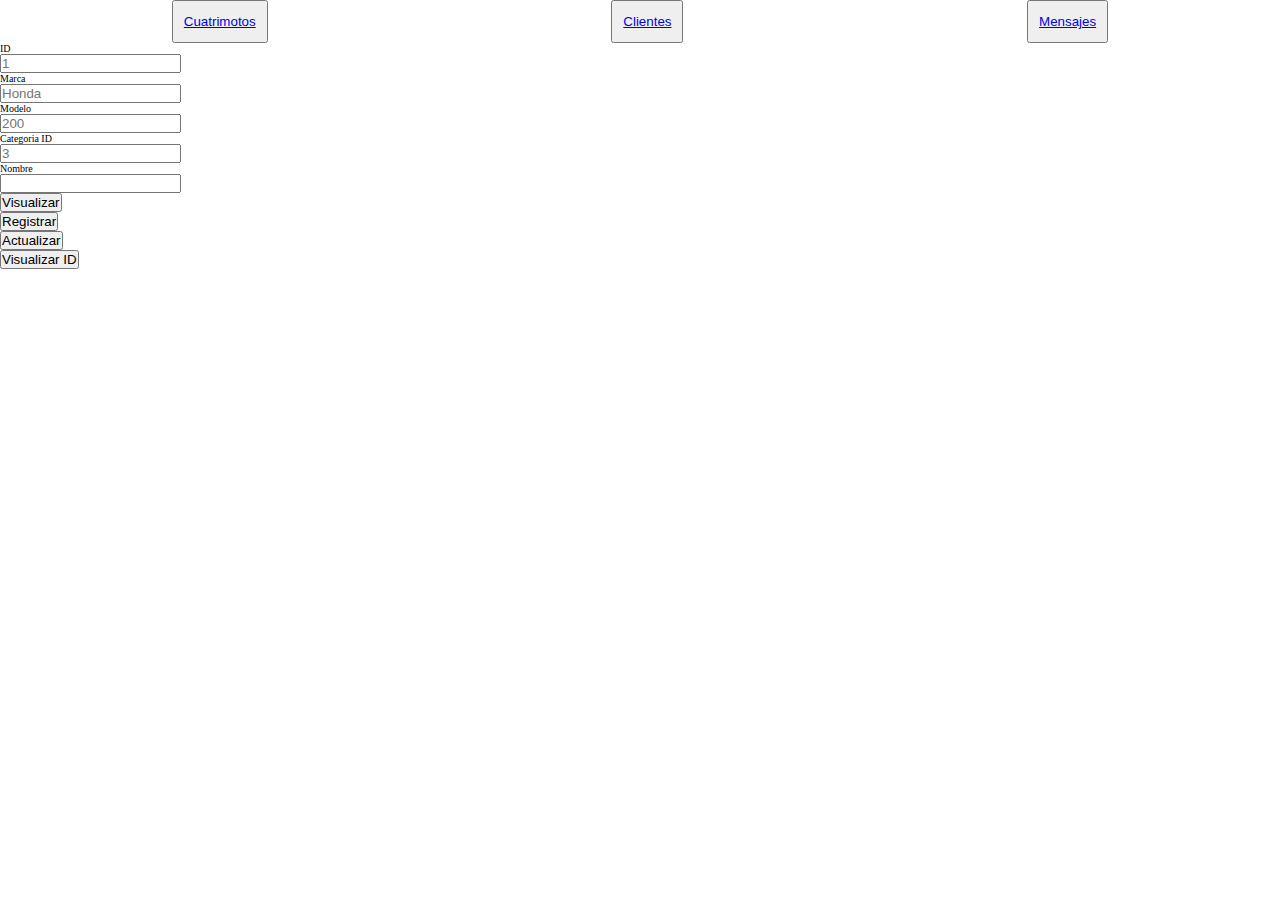
==== quadbike.html @ 3da48a6e "arreglado problema al visualizar por id" ====
<!DOCTYPE html>
<html lang="es">
    <head>
        <meta charset="UTF-8">
        <meta name="description" content="Challenge 2">
        <title>Quadbike</title>
        <meta name="robots" content="index, follow">
        <meta name="viewport" content="width=device-width, initial-scale=1.0">
        <link rel="preconnect" href="https://fonts.googleapis.com">
        <link rel="preconnect" href="https://fonts.gstatic.com" crossorigin>
        <link href="https://fonts.googleapis.com/css2?family=Open+Sans:wght@500;700&display=swap" rel="stylesheet">
        <link rel="stylesheet" href="./styles/style.css">
        <script src="https://ajax.googleapis.com/ajax/libs/jquery/3.6.1/jquery.min.js"></script>
    </head>
    <body>
    <header>
        <section>
            <nav class="header-menu">
                <button class="btn-menu">
                    <a href="./quadbike.html">Cuatrimotos</a>
                </button>
                <button class="btn-menu">
                    <a href="./client.html">Clientes</a>
                </button>
                <button class="btn-menu">
                    <a href="./message.html">Mensajes</a>
                </button>
            </nav>
        </section>
    </header>
    <main>
        <div class="main-form">
            <ul>
                <li>
                    <label for="idQuadbike" class="label-form">ID</label>
                    <br>
                    <input id="idQuadbike" type="text" class="input-form" placeholder="1">
                </li>
                <li>
                    <label for="brandQuadbike" class="label-form">Marca</label>
                    <br>
                    <input id="brandQuadbike" type="text" class="input-form" placeholder="Honda">
                </li>
                <li>
                    <label for="modelQuadbike" class="label-form">Modelo</label>
                    <br>
                    <input id="modelQuadbike" type="text" class="input-form" placeholder="200">
                </li>
                <li>
                    <label for="category_id" class="label-form">Categoria ID</label>
                    <br>
                    <input id="category_id" type="text" class="input-form" placeholder="3">
                </li>
                <li>
                    <label for="nameQuadbike" class="label-form">Nombre</label>
                    <br>
                    <input id="nameQuadbike" type="text" class="input-form" placeholder="">
                </li>
                <section class="container-btn">
                    <li>
                        <button onclick="getQuadbikes()" class="btn-visualize">Visualizar</button>
                    </li>
                    <li>
                        <button onclick="saveQuadbike()" class="btn-register">Registrar</button>
                    </li>
                    <li>
                        <button onclick="updateQuadbike()" class="btn-update">Actualizar</button>
                    </li>
                    <li>
                        <button onclick="getId()" class="btn-id">Visualizar ID</button>
                    </li>
                </section>
            </ul>
            
        </div>
    </main>
    <footer>

    </footer>
        <section class="show-results">
            <div class="list" id="listQuadbike"></div>
        </section>
        <script src="./scripts/quadbike.js"></script>
    </body>
</html>
---- styles/style.css ----
*
{
    box-sizing: border-box;
    margin: 0;
    padding: 0;
}

html
{
    font-size: 62.5%;
}

.header-menu
{
    display: flex;
    justify-content: space-around;
    
}

.btn-menu
{
    padding-top: 5px;
    padding: 12px 10px;
}

main
{
    width: 100%;
}

.container-quadbike
{
    display: flex;
    justify-content: center;
    width: 100%;
}


.container-quadbike img
{

    padding-bottom: 35px;
    width: 40%;
    min-width: 250px;
}
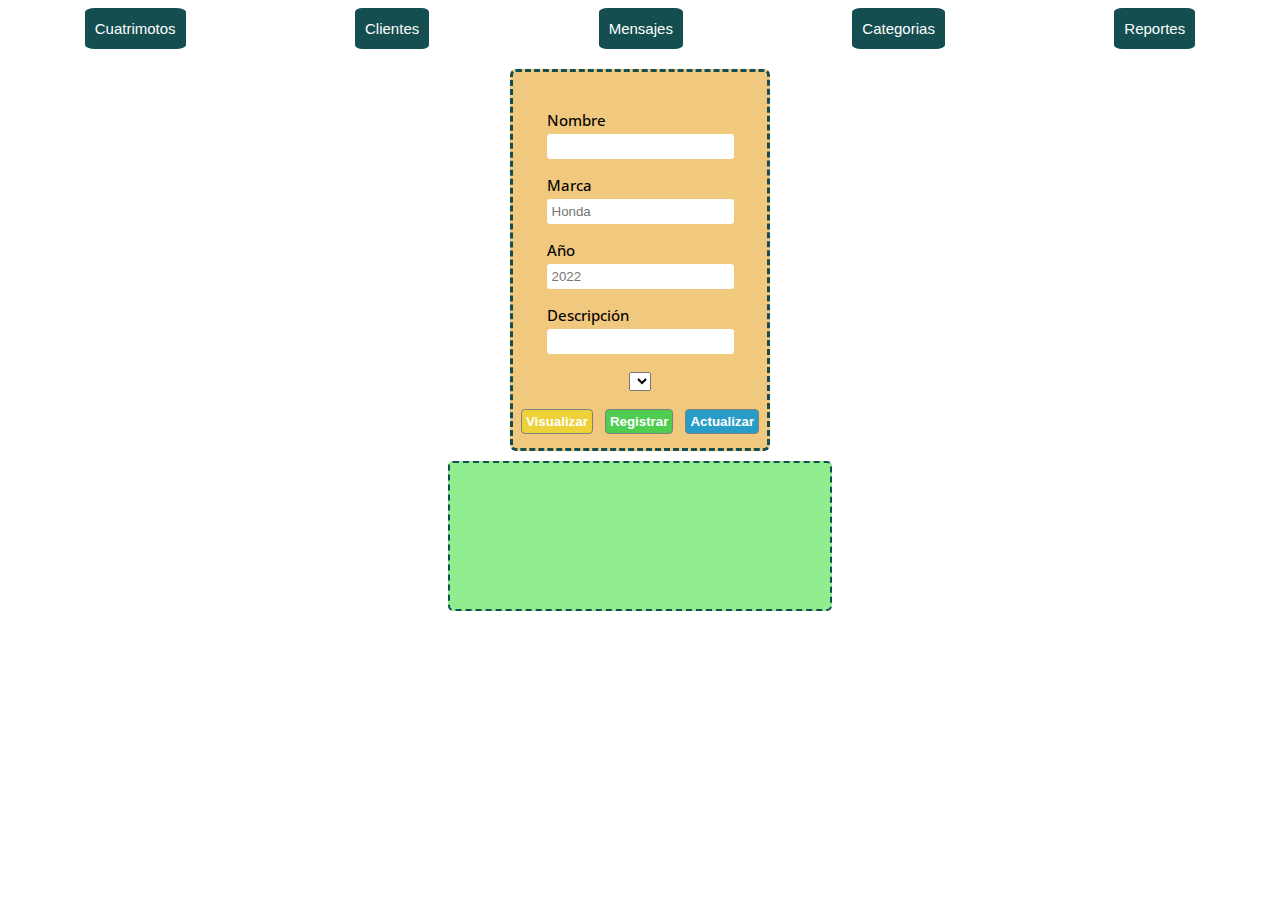
==== commit 6b8fef84: "Reto 5 front para el servidor" ====
--- a/quadbike.html
+++ b/quadbike.html
@@ -25,6 +25,12 @@
                 <button class="btn-menu">
                     <a href="./message.html">Mensajes</a>
                 </button>
+                <button class="btn-menu">
+                    <a href="./category.html">Categorias</a>
+                </button>
+                <button class="btn-menu">
+                    <a href="./report.html">Reportes</a>
+                </button>
             </nav>
         </section>
     </header>
@@ -32,29 +38,35 @@
         <div class="main-form">
             <ul>
                 <li>
-                    <label for="idQuadbike" class="label-form">ID</label>
+                    <label hidden for="idQuadbike" class="label-form">ID</label>
                     <br>
-                    <input id="idQuadbike" type="text" class="input-form" placeholder="1">
+                    <input hidden id="idQuadbike" type="text" class="input-form" placeholder="1">
                 </li>
                 <li>
-                    <label for="brandQuadbike" class="label-form">Marca</label>
+                    <label for="name" class="label-form">Nombre</label>
                     <br>
-                    <input id="brandQuadbike" type="text" class="input-form" placeholder="Honda">
+                    <input id="name" type="text" class="input-form" placeholder="">
                 </li>
                 <li>
-                    <label for="modelQuadbike" class="label-form">Modelo</label>
+                    <label for="brand" class="label-form">Marca</label>
                     <br>
-                    <input id="modelQuadbike" type="text" class="input-form" placeholder="200">
+                    <input id="brand" type="text" class="input-form" placeholder="Honda">
+                </li>
+             
+                <li>
+                    <label for="year" class="label-form">Año</label>
+                    <br>
+                    <input id="year" type="text" class="input-form" placeholder="2022">
                 </li>
                 <li>
-                    <label for="category_id" class="label-form">Categoria ID</label>
+                    <label for="description" class="label-form">Descripción</label>
                     <br>
-                    <input id="category_id" type="text" class="input-form" placeholder="3">
+                    <input id="description" type="text" class="input-form" placeholder="">
                 </li>
+                
+                
                 <li>
-                    <label for="nameQuadbike" class="label-form">Nombre</label>
-                    <br>
-                    <input id="nameQuadbike" type="text" class="input-form" placeholder="">
+                    <select id="select-category"></select>
                 </li>
                 <section class="container-btn">
                     <li>
@@ -66,20 +78,29 @@
                     <li>
                         <button onclick="updateQuadbike()" class="btn-update">Actualizar</button>
                     </li>
-                    <li>
+                    <!-- <li>
                         <button onclick="getId()" class="btn-id">Visualizar ID</button>
-                    </li>
+                    </li> -->
                 </section>
             </ul>
             
         </div>
     </main>
     <footer>
-
+        <!-- <table>
+            <thead>
+              <tr>
+                <td></td>
+                <td></td>
+                <td></td>          
+              </tr>
+            </thead>
+            <tbody id="list"></tbody>
+          </table> -->
+        <section class="show-results">
+            <div class="list" id="list"></div>
+        </section>
     </footer>
-        <section class="show-results">
-            <div class="list" id="listQuadbike"></div>
-        </section>
         <script src="./scripts/quadbike.js"></script>
     </body>
 </html>--- a/styles/style.css
+++ b/styles/style.css
@@ -8,6 +8,7 @@
 html
 {
     font-size: 62.5%;
+    font-family: 'Open Sans', sans-serif;
 }
 
 .header-menu
@@ -19,13 +20,114 @@
 
 .btn-menu
 {
-    padding-top: 5px;
+    background-color: rgb(20, 78, 80);
+    margin-top: 8px;
     padding: 12px 10px;
+    border: none;
+    border-radius: 10%;
+}
+
+.btn-menu a
+{
+    text-decoration: none;
+    color: white;
+    font-size: 1.5rem;
 }
 
 main
 {
     width: 100%;
+}
+
+.main-form
+{
+    padding-top: 40px;
+    display: flex;
+    justify-content: center;
+    font-size: 1.4rem;
+}
+
+.main-form ul
+{
+    display: flex;
+    flex-direction: column;
+    justify-content: center;
+    align-items: center;
+    background-color: rgb(240, 200, 126);
+    border-radius: 6px;
+    border-style: dashed;
+    border-color: rgb(20, 78, 80);
+    font-size: 1.5rem;
+    font-weight: 500;
+    min-width: 260px;
+    margin-top: -20px;
+}
+
+.main-form ul li
+{
+    padding: 6px 0px;
+    
+    list-style: none;
+}
+
+.main-form .input-form
+{
+    margin: 4px 0px;
+    padding: 5px 5px;
+    background-color: white;
+    border: none;
+    border-radius: 3px;
+}
+
+.main-form .input-message
+{
+    height: 60%;
+    margin-bottom: 6px;
+}
+
+.container-btn
+{
+    display: flex;
+    flex-direction: row;
+    justify-content: space-between;
+}
+
+.container-btn button
+{
+    padding: 4px 4px;
+    margin: 6px 6px;
+    margin-bottom: 8px;
+    border: 1.5px solid gray;
+    border-radius: 4px;
+    background-color: rgb(20, 78, 80);
+    color: white;
+    font-weight: 600;  
+}
+
+button:hover
+{
+    cursor: pointer;
+    background-color: rgb(59, 167, 59);
+}
+
+.container-btn .btn-visualize
+{
+    background-color: rgb(238, 208, 56);
+}
+
+.container-btn .btn-register
+{
+    background-color: rgb(78, 205, 78);
+}
+
+.container-btn .btn-update
+{
+    background-color: rgb(39, 156, 199);
+}
+
+.container-btn .btn-id
+{
+    background-color: rgb(211, 58, 58);
 }
 
 .container-quadbike
@@ -38,8 +140,41 @@
 
 .container-quadbike img
 {
-
-    padding-bottom: 35px;
+    padding-top: 16px;
     width: 40%;
     min-width: 250px;
-}+}
+
+.show-results
+{
+    display: flex;
+    justify-content: center;
+    background-color: lightgreen;
+    width: 30%;
+    margin: 0 auto;
+    min-width: 300px;
+    min-height: 150px;
+    margin-top: 10px;
+    border-radius: 5px;
+    border: 2.5px dashed rgb(20, 78, 80);
+    margin-bottom: 8px;
+    font-size: 1.4rem;
+    
+}
+
+table {
+    border-collapse: collapse;
+    border-spacing: 0;
+    width: 100%;
+    border: 1px solid #ddd;
+  }
+  
+  th,
+  td {
+    text-align: left;
+    padding: 16px;
+  }
+  
+  tr:nth-child(even) {
+    background-color: #f2f2f2;
+  }
